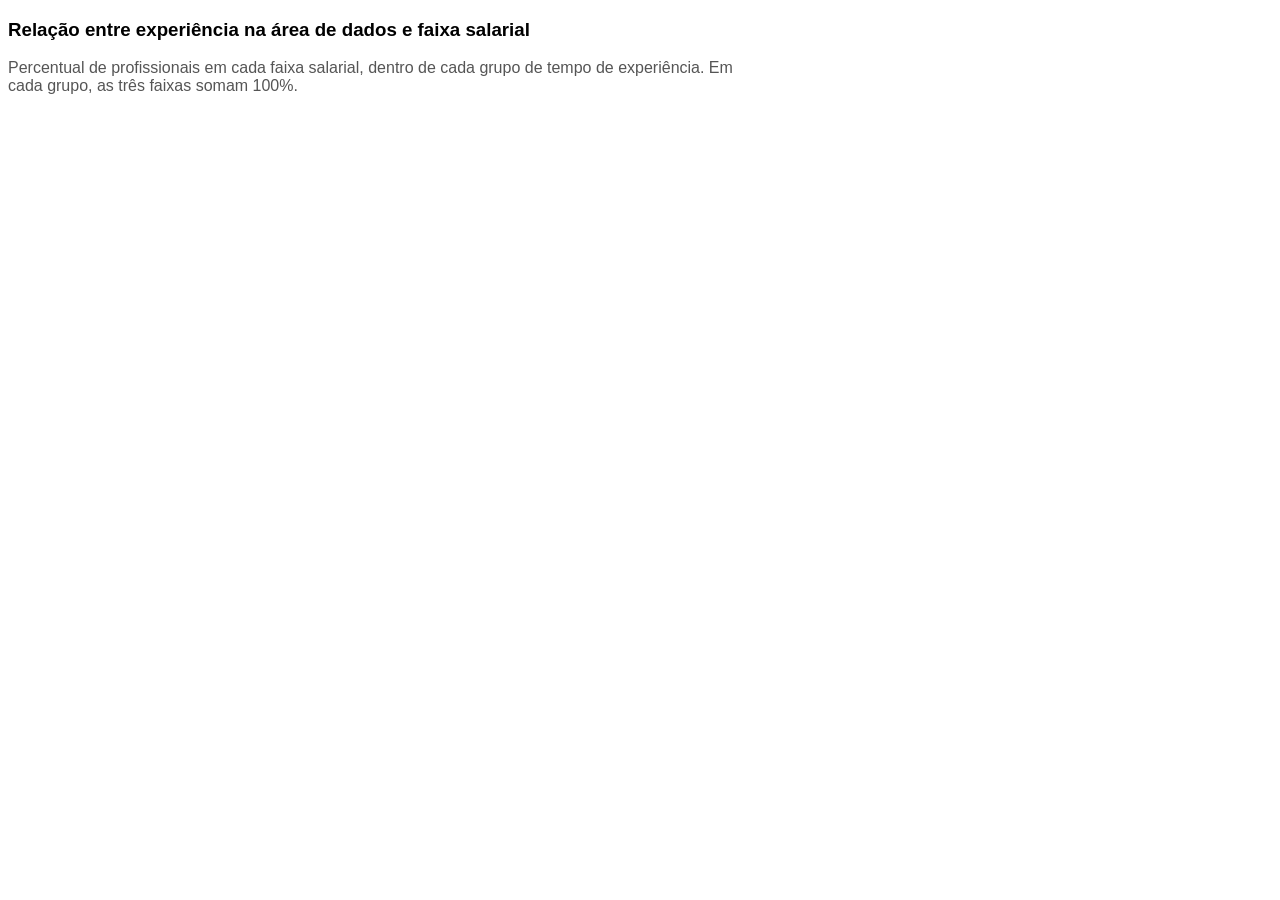
==== vis02-linhas/index.html @ ca09f145 "Adiciona as 4 visualizações" ====
<!DOCTYPE html>
<html lang="pt-BR">
<head>
  <meta charset="utf-8">
  <title>Relação entre experiência na área de dados e faixa salarial</title>
  <script src="https://d3js.org/d3.v6.js"></script>
  <link rel="stylesheet" href="style.css">
</head>
<body>
  <h3>Relação entre experiência na área de dados e faixa salarial</h3>
  <p class="subtitle">
    Percentual de profissionais em cada faixa salarial, dentro de cada grupo
    de tempo de experiência. Em cada grupo, as três faixas somam 100%.
  </p>
  <div id="my_dataviz"></div>
  <script src="script.js"></script>
</body>
</html>
---- vis02-linhas/style.css ----
body {
  font-family: Arial, sans-serif;
}

.subtitle {
  color: #555;
  max-width: 760px;
}

.grid line {
  stroke: #e5e5e5;
}
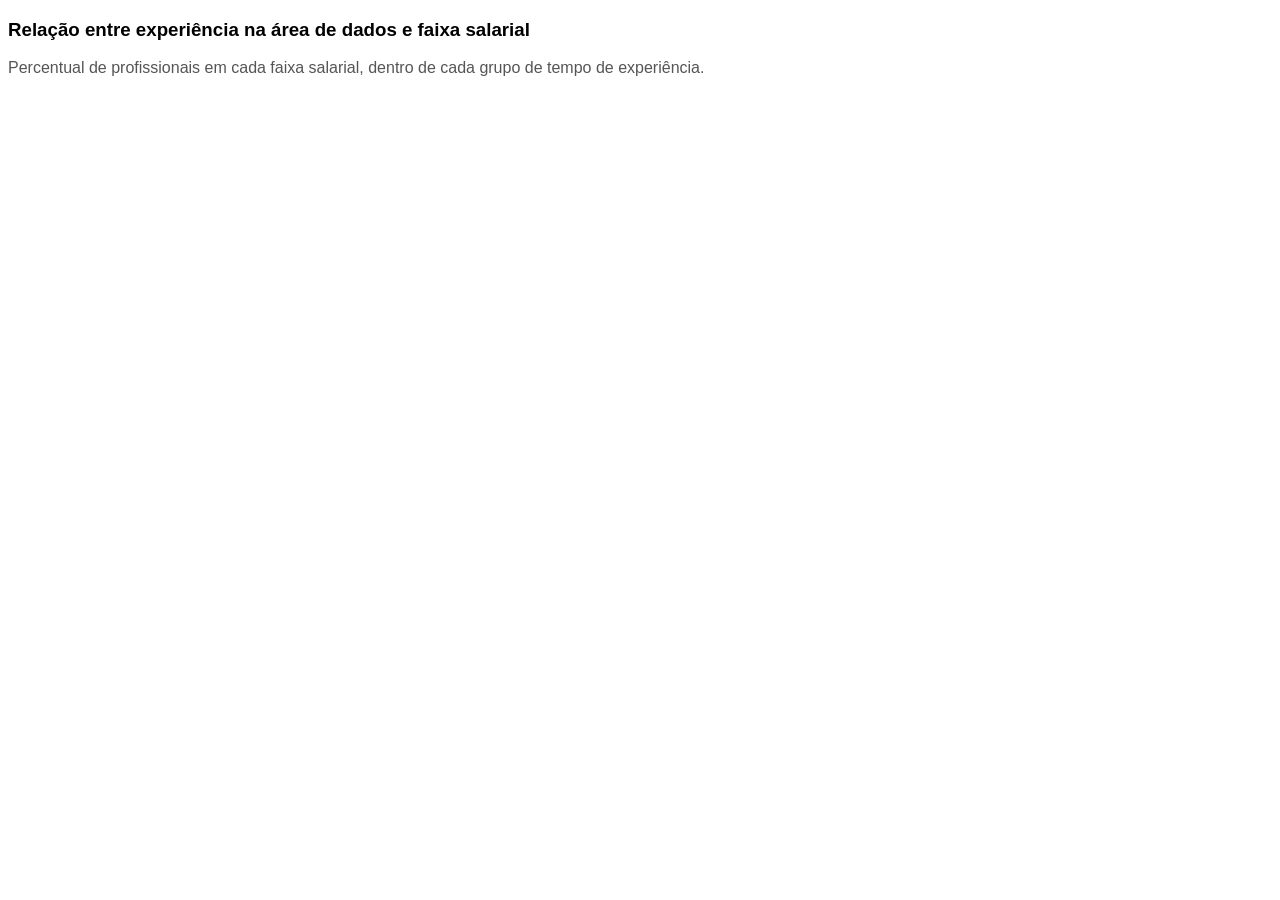
==== commit 5753991b: "Correção" ====
--- a/vis02-linhas/index.html
+++ b/vis02-linhas/index.html
@@ -9,8 +9,7 @@
 <body>
   <h3>Relação entre experiência na área de dados e faixa salarial</h3>
   <p class="subtitle">
-    Percentual de profissionais em cada faixa salarial, dentro de cada grupo
-    de tempo de experiência. Em cada grupo, as três faixas somam 100%.
+    Percentual de profissionais em cada faixa salarial, dentro de cada grupo de tempo de experiência.
   </p>
   <div id="my_dataviz"></div>
   <script src="script.js"></script>
